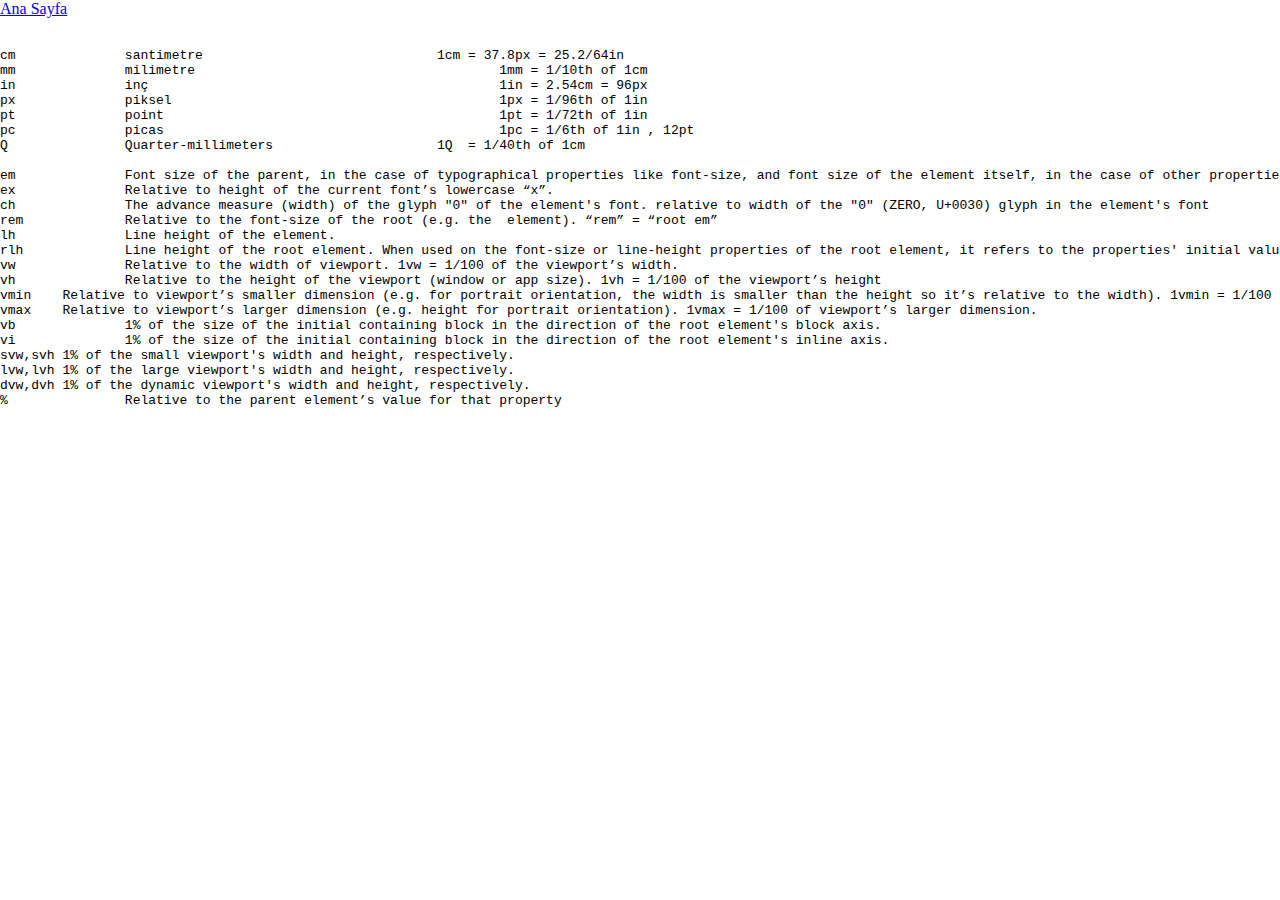
==== css_units.html @ 98f38f67 "first commit" ====
<!DOCTYPE html>
<html lang="en">
<head>
    <meta charset="UTF-8">
    <meta http-equiv="X-UA-Compatible" content="IE=edge">
    <meta name="viewport" content="width=device-width, initial-scale=1.0">
    <title>Css Ölçüler</title>
    <link rel="stylesheet" href="css/style.css">
</head>
<body>
    <u>
        <li><a href="css_units.html">Ana Sayfa</a></li>
    </u>

    <pre>


cm		santimetre  				1cm = 37.8px = 25.2/64in
mm		milimetre					1mm = 1/10th of 1cm
in		inç 						1in = 2.54cm = 96px
px		piksel						1px = 1/96th of 1in
pt		point						1pt = 1/72th of 1in
pc		picas						1pc = 1/6th of 1in , 12pt
Q		Quarter-millimeters			1Q  = 1/40th of 1cm

em		Font size of the parent, in the case of typographical properties like font-size, and font size of the element itself, in the case of other properties like width.
ex		Relative to height of the current font’s lowercase “x”.
ch		The advance measure (width) of the glyph "0" of the element's font. relative to width of the "0" (ZERO, U+0030) glyph in the element's font
rem		Relative to the font-size of the root (e.g. the <html> element). “rem” = “root em”
lh		Line height of the element.
rlh		Line height of the root element. When used on the font-size or line-height properties of the root element, it refers to the properties' initial value.
vw	  	Relative to the width of viewport. 1vw = 1/100 of the viewport’s width.
vh	  	Relative to the height of the viewport (window or app size). 1vh = 1/100 of the viewport’s height
vmin  	Relative to viewport’s smaller dimension (e.g. for portrait orientation, the width is smaller than the height so it’s relative to the width). 1vmin = 1/100 of viewport’s smaller dimension.
vmax  	Relative to viewport’s larger dimension (e.g. height for portrait orientation). 1vmax = 1/100 of viewport’s larger dimension.
vb		1% of the size of the initial containing block in the direction of the root element's block axis.
vi		1% of the size of the initial containing block in the direction of the root element's inline axis.
svw,svh	1% of the small viewport's width and height, respectively.
lvw,lvh	1% of the large viewport's width and height, respectively.
dvw,dvh	1% of the dynamic viewport's width and height, respectively.
%		Relative to the parent element’s value for that property



    </pre>
</body>
</html>
---- css/style.css ----
* {
  margin: 0;
  padding: 0;
  -webkit-box-sizing: border-box;
          box-sizing: border-box;
}
/*# sourceMappingURL=style.css.map */
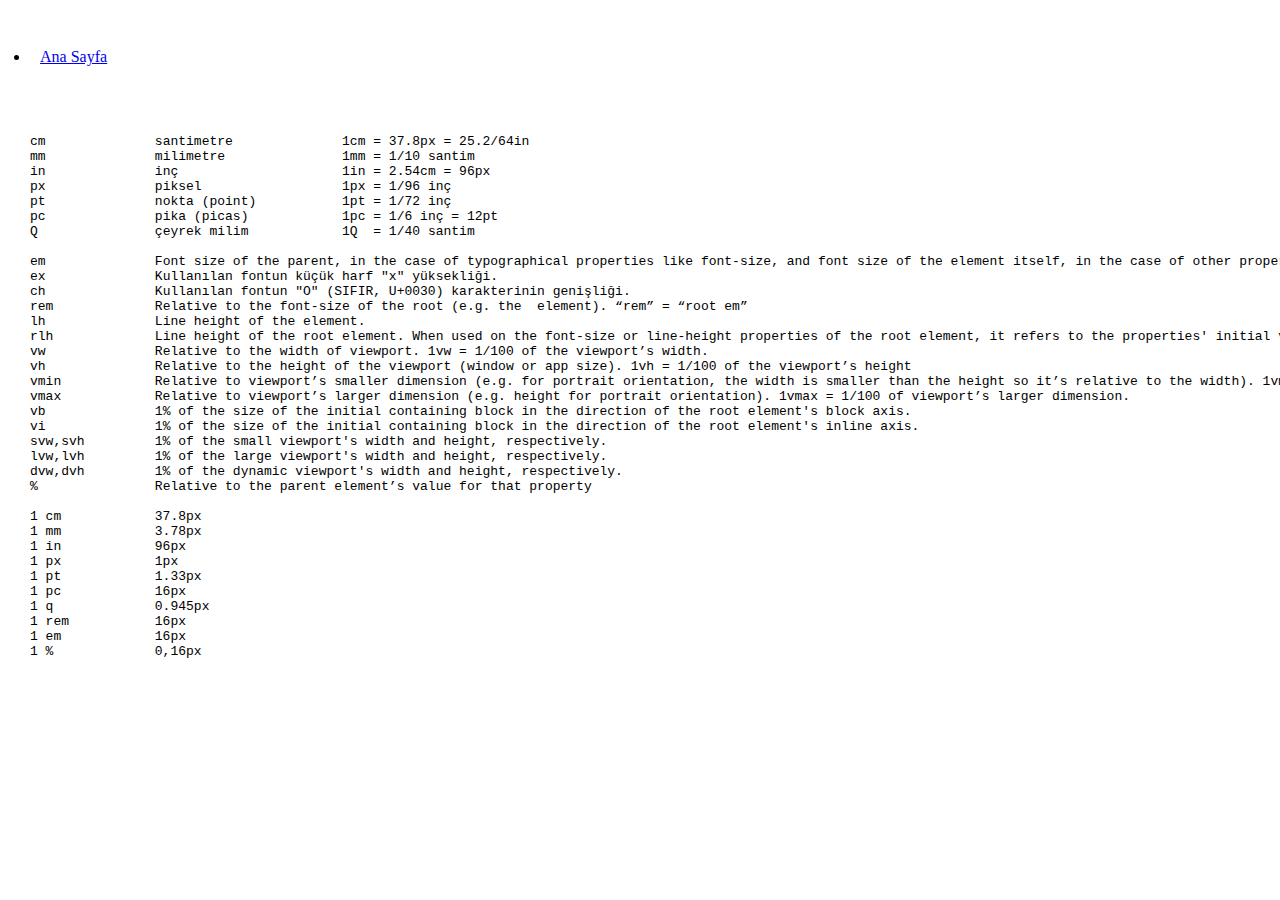
==== commit db7a236c: "css ölçülere giriş" ====
--- a/css_units.html
+++ b/css_units.html
@@ -9,36 +9,47 @@
 </head>
 <body>
     <u>
-        <li><a href="css_units.html">Ana Sayfa</a></li>
+        <li><a href="/">Ana Sayfa</a></li>
     </u>
 
     <pre>
 
 
-cm		santimetre  				1cm = 37.8px = 25.2/64in
-mm		milimetre					1mm = 1/10th of 1cm
-in		inç 						1in = 2.54cm = 96px
-px		piksel						1px = 1/96th of 1in
-pt		point						1pt = 1/72th of 1in
-pc		picas						1pc = 1/6th of 1in , 12pt
-Q		Quarter-millimeters			1Q  = 1/40th of 1cm
+cm		santimetre  		1cm = 37.8px = 25.2/64in
+mm		milimetre		1mm = 1/10 santim
+in		inç 			1in = 2.54cm = 96px
+px		piksel			1px = 1/96 inç
+pt		nokta (point)		1pt = 1/72 inç
+pc		pika (picas)		1pc = 1/6 inç = 12pt
+Q		çeyrek milim		1Q  = 1/40 santim
 
 em		Font size of the parent, in the case of typographical properties like font-size, and font size of the element itself, in the case of other properties like width.
-ex		Relative to height of the current font’s lowercase “x”.
-ch		The advance measure (width) of the glyph "0" of the element's font. relative to width of the "0" (ZERO, U+0030) glyph in the element's font
+ex		Kullanılan fontun küçük harf "x" yüksekliği.
+ch		Kullanılan fontun "O" (SIFIR, U+0030) karakterinin genişliği.
 rem		Relative to the font-size of the root (e.g. the <html> element). “rem” = “root em”
 lh		Line height of the element.
 rlh		Line height of the root element. When used on the font-size or line-height properties of the root element, it refers to the properties' initial value.
 vw	  	Relative to the width of viewport. 1vw = 1/100 of the viewport’s width.
 vh	  	Relative to the height of the viewport (window or app size). 1vh = 1/100 of the viewport’s height
-vmin  	Relative to viewport’s smaller dimension (e.g. for portrait orientation, the width is smaller than the height so it’s relative to the width). 1vmin = 1/100 of viewport’s smaller dimension.
-vmax  	Relative to viewport’s larger dimension (e.g. height for portrait orientation). 1vmax = 1/100 of viewport’s larger dimension.
+vmin            Relative to viewport’s smaller dimension (e.g. for portrait orientation, the width is smaller than the height so it’s relative to the width). 1vmin = 1/100 of viewport’s smaller dimension.
+vmax            Relative to viewport’s larger dimension (e.g. height for portrait orientation). 1vmax = 1/100 of viewport’s larger dimension.
 vb		1% of the size of the initial containing block in the direction of the root element's block axis.
 vi		1% of the size of the initial containing block in the direction of the root element's inline axis.
-svw,svh	1% of the small viewport's width and height, respectively.
-lvw,lvh	1% of the large viewport's width and height, respectively.
-dvw,dvh	1% of the dynamic viewport's width and height, respectively.
+svw,svh         1% of the small viewport's width and height, respectively.
+lvw,lvh         1% of the large viewport's width and height, respectively.
+dvw,dvh         1% of the dynamic viewport's width and height, respectively.
 %		Relative to the parent element’s value for that property
+
+1 cm            37.8px
+1 mm            3.78px
+1 in            96px
+1 px            1px
+1 pt            1.33px
+1 pc            16px
+1 q             0.945px
+1 rem           16px
+1 em            16px
+1 %             0,16px
 
 
 
--- a/css/style.css
+++ b/css/style.css
@@ -1,5 +1,5 @@
 * {
-  margin: 0;
+  margin: 10px;
   padding: 0;
   -webkit-box-sizing: border-box;
           box-sizing: border-box;
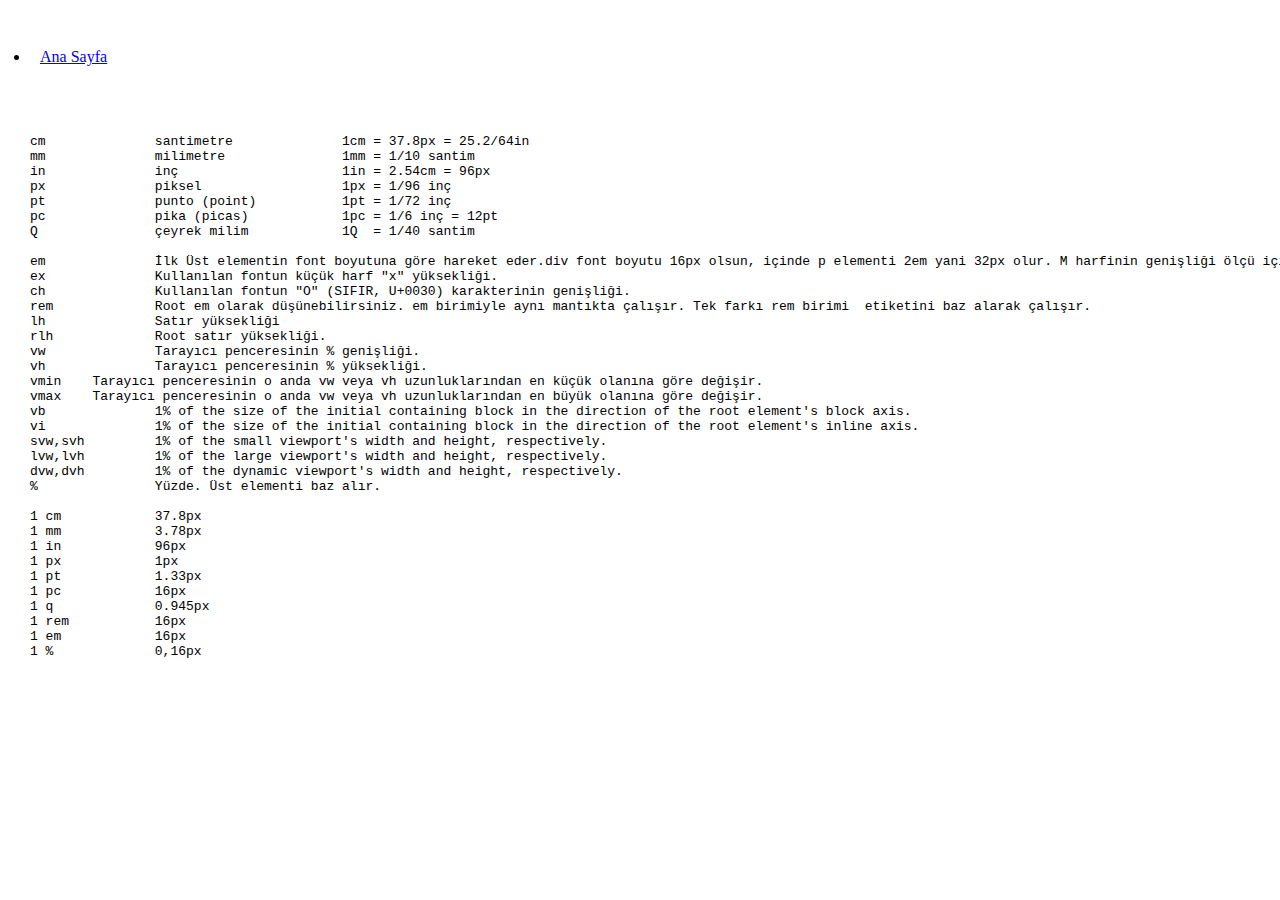
==== commit afa04d2a: "türkçeleştir" ====
--- a/css_units.html
+++ b/css_units.html
@@ -19,26 +19,26 @@
 mm		milimetre		1mm = 1/10 santim
 in		inç 			1in = 2.54cm = 96px
 px		piksel			1px = 1/96 inç
-pt		nokta (point)		1pt = 1/72 inç
+pt		punto (point)		1pt = 1/72 inç
 pc		pika (picas)		1pc = 1/6 inç = 12pt
 Q		çeyrek milim		1Q  = 1/40 santim
 
-em		Font size of the parent, in the case of typographical properties like font-size, and font size of the element itself, in the case of other properties like width.
+em		İlk Üst elementin font boyutuna göre hareket eder.div font boyutu 16px olsun, içinde p elementi 2em yani 32px olur. M harfinin genişliği ölçü için referans olarak alınır. 
 ex		Kullanılan fontun küçük harf "x" yüksekliği.
 ch		Kullanılan fontun "O" (SIFIR, U+0030) karakterinin genişliği.
-rem		Relative to the font-size of the root (e.g. the <html> element). “rem” = “root em”
-lh		Line height of the element.
-rlh		Line height of the root element. When used on the font-size or line-height properties of the root element, it refers to the properties' initial value.
-vw	  	Relative to the width of viewport. 1vw = 1/100 of the viewport’s width.
-vh	  	Relative to the height of the viewport (window or app size). 1vh = 1/100 of the viewport’s height
-vmin            Relative to viewport’s smaller dimension (e.g. for portrait orientation, the width is smaller than the height so it’s relative to the width). 1vmin = 1/100 of viewport’s smaller dimension.
-vmax            Relative to viewport’s larger dimension (e.g. height for portrait orientation). 1vmax = 1/100 of viewport’s larger dimension.
+rem		Root em olarak düşünebilirsiniz. em birimiyle aynı mantıkta çalışır. Tek farkı rem birimi <html> etiketini baz alarak çalışır.
+lh		Satır yüksekliği
+rlh		Root satır yüksekliği.
+vw	  	Tarayıcı penceresinin % genişliği. 
+vh	  	Tarayıcı penceresinin % yüksekliği.
+vmin    Tarayıcı penceresinin o anda vw veya vh uzunluklarından en küçük olanına göre değişir.
+vmax    Tarayıcı penceresinin o anda vw veya vh uzunluklarından en büyük olanına göre değişir.
 vb		1% of the size of the initial containing block in the direction of the root element's block axis.
 vi		1% of the size of the initial containing block in the direction of the root element's inline axis.
 svw,svh         1% of the small viewport's width and height, respectively.
 lvw,lvh         1% of the large viewport's width and height, respectively.
 dvw,dvh         1% of the dynamic viewport's width and height, respectively.
-%		Relative to the parent element’s value for that property
+%		Yüzde. Üst elementi baz alır.
 
 1 cm            37.8px
 1 mm            3.78px
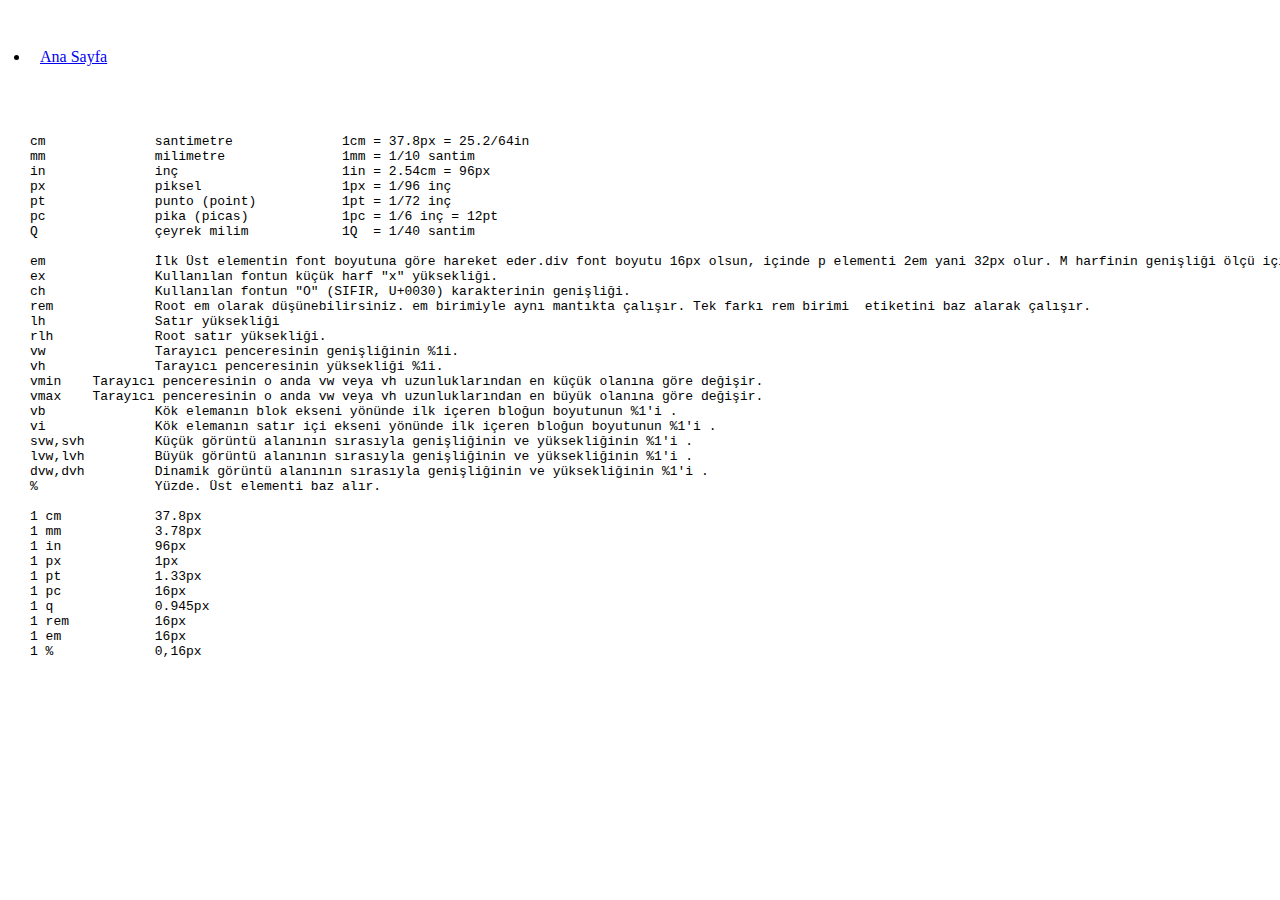
==== commit 162da564: "vb" ====
--- a/css_units.html
+++ b/css_units.html
@@ -29,15 +29,15 @@
 rem		Root em olarak düşünebilirsiniz. em birimiyle aynı mantıkta çalışır. Tek farkı rem birimi <html> etiketini baz alarak çalışır.
 lh		Satır yüksekliği
 rlh		Root satır yüksekliği.
-vw	  	Tarayıcı penceresinin % genişliği. 
-vh	  	Tarayıcı penceresinin % yüksekliği.
+vw	  	Tarayıcı penceresinin genişliğinin %1i. 
+vh	  	Tarayıcı penceresinin yüksekliği %1i.
 vmin    Tarayıcı penceresinin o anda vw veya vh uzunluklarından en küçük olanına göre değişir.
 vmax    Tarayıcı penceresinin o anda vw veya vh uzunluklarından en büyük olanına göre değişir.
-vb		1% of the size of the initial containing block in the direction of the root element's block axis.
-vi		1% of the size of the initial containing block in the direction of the root element's inline axis.
-svw,svh         1% of the small viewport's width and height, respectively.
-lvw,lvh         1% of the large viewport's width and height, respectively.
-dvw,dvh         1% of the dynamic viewport's width and height, respectively.
+vb		Kök elemanın blok ekseni yönünde ilk içeren bloğun boyutunun %1'i .
+vi		Kök elemanın satır içi ekseni yönünde ilk içeren bloğun boyutunun %1'i .
+svw,svh         Küçük görüntü alanının sırasıyla genişliğinin ve yüksekliğinin %1'i .
+lvw,lvh         Büyük görüntü alanının sırasıyla genişliğinin ve yüksekliğinin %1'i .
+dvw,dvh         Dinamik görüntü alanının sırasıyla genişliğinin ve yüksekliğinin %1'i .
 %		Yüzde. Üst elementi baz alır.
 
 1 cm            37.8px
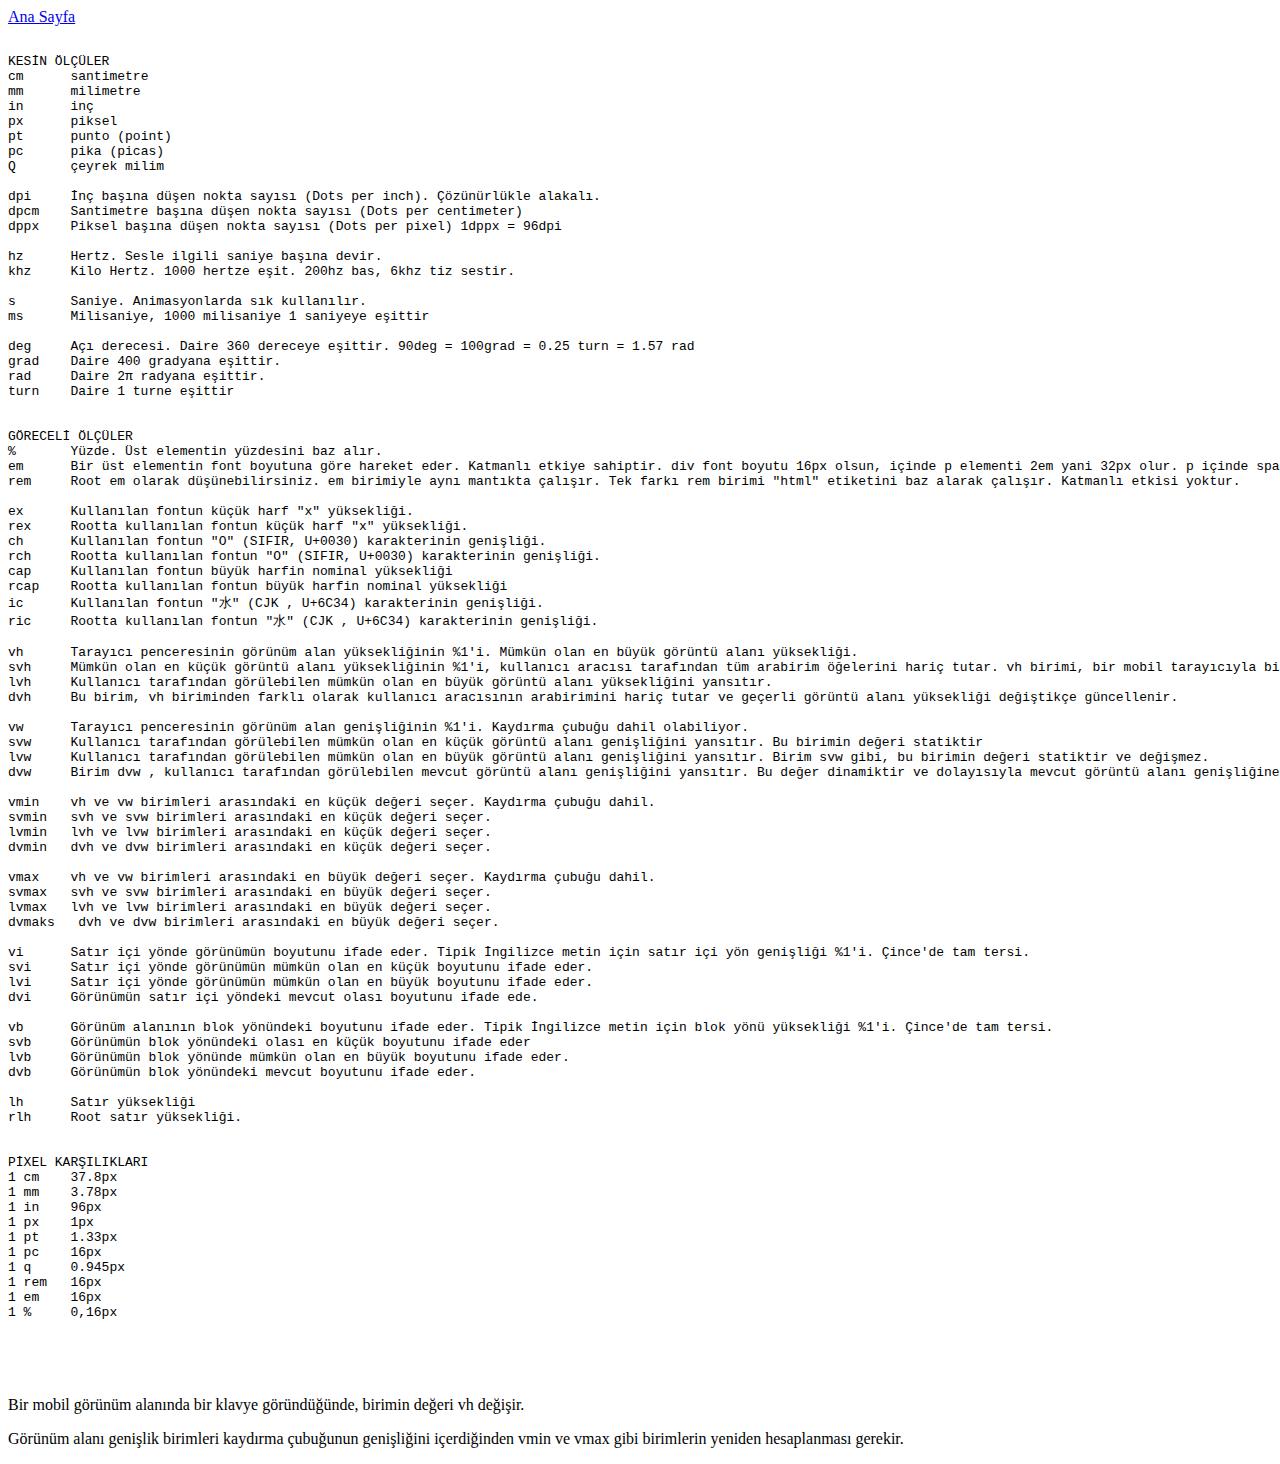
==== commit d0e3e32a: "ölçüler devam" ====
--- a/css_units.html
+++ b/css_units.html
@@ -1,58 +1,113 @@
 <!DOCTYPE html>
 <html lang="en">
-<head>
-    <meta charset="UTF-8">
-    <meta http-equiv="X-UA-Compatible" content="IE=edge">
-    <meta name="viewport" content="width=device-width, initial-scale=1.0">
+  <head>
+    <meta charset="UTF-8" />
+    <meta http-equiv="X-UA-Compatible" content="IE=edge" />
+    <meta name="viewport" content="width=device-width, initial-scale=1.0" />
     <title>Css Ölçüler</title>
-    <link rel="stylesheet" href="css/style.css">
-</head>
-<body>
-    <u>
-        <li><a href="/">Ana Sayfa</a></li>
-    </u>
-
+    <link rel="stylesheet" href="css/style.css" />
+  </head>
+  <body>
+    <nav>
+      <u>
+        <li>
+          <a href="/">Ana Sayfa</a>
+        </li>
+      </u>
+    </nav>
     <pre>
 
+KESİN ÖLÇÜLER
+cm	santimetre  		
+mm	milimetre		
+in	inç 			
+px	piksel			
+pt	punto (point)		
+pc	pika (picas)		
+Q	çeyrek milim		
 
-cm		santimetre  		1cm = 37.8px = 25.2/64in
-mm		milimetre		1mm = 1/10 santim
-in		inç 			1in = 2.54cm = 96px
-px		piksel			1px = 1/96 inç
-pt		punto (point)		1pt = 1/72 inç
-pc		pika (picas)		1pc = 1/6 inç = 12pt
-Q		çeyrek milim		1Q  = 1/40 santim
+dpi     İnç başına düşen nokta sayısı (Dots per inch). Çözünürlükle alakalı.
+dpcm    Santimetre başına düşen nokta sayısı (Dots per centimeter)
+dppx    Piksel başına düşen nokta sayısı (Dots per pixel) 1dppx = 96dpi
 
-em		İlk Üst elementin font boyutuna göre hareket eder.div font boyutu 16px olsun, içinde p elementi 2em yani 32px olur. M harfinin genişliği ölçü için referans olarak alınır. 
-ex		Kullanılan fontun küçük harf "x" yüksekliği.
-ch		Kullanılan fontun "O" (SIFIR, U+0030) karakterinin genişliği.
-rem		Root em olarak düşünebilirsiniz. em birimiyle aynı mantıkta çalışır. Tek farkı rem birimi <html> etiketini baz alarak çalışır.
-lh		Satır yüksekliği
-rlh		Root satır yüksekliği.
-vw	  	Tarayıcı penceresinin genişliğinin %1i. 
-vh	  	Tarayıcı penceresinin yüksekliği %1i.
-vmin    Tarayıcı penceresinin o anda vw veya vh uzunluklarından en küçük olanına göre değişir.
-vmax    Tarayıcı penceresinin o anda vw veya vh uzunluklarından en büyük olanına göre değişir.
-vb		Kök elemanın blok ekseni yönünde ilk içeren bloğun boyutunun %1'i .
-vi		Kök elemanın satır içi ekseni yönünde ilk içeren bloğun boyutunun %1'i .
-svw,svh         Küçük görüntü alanının sırasıyla genişliğinin ve yüksekliğinin %1'i .
-lvw,lvh         Büyük görüntü alanının sırasıyla genişliğinin ve yüksekliğinin %1'i .
-dvw,dvh         Dinamik görüntü alanının sırasıyla genişliğinin ve yüksekliğinin %1'i .
-%		Yüzde. Üst elementi baz alır.
+hz      Hertz. Sesle ilgili saniye başına devir.
+khz     Kilo Hertz. 1000 hertze eşit. 200hz bas, 6khz tiz sestir.
 
-1 cm            37.8px
-1 mm            3.78px
-1 in            96px
-1 px            1px
-1 pt            1.33px
-1 pc            16px
-1 q             0.945px
-1 rem           16px
-1 em            16px
-1 %             0,16px
+s       Saniye. Animasyonlarda sık kullanılır.
+ms      Milisaniye, 1000 milisaniye 1 saniyeye eşittir
+
+deg     Açı derecesi. Daire 360 dereceye eşittir. 90deg = 100grad = 0.25 turn = 1.57 rad
+grad    Daire 400 gradyana eşittir.
+rad     Daire 2π radyana eşittir.
+turn    Daire 1 turne eşittir
+
+
+GÖRECELİ ÖLÇÜLER
+%       Yüzde. Üst elementin yüzdesini baz alır.
+em	Bir üst elementin font boyutuna göre hareket eder. Katmanlı etkiye sahiptir. div font boyutu 16px olsun, içinde p elementi 2em yani 32px olur. p içinde span 2em ise 64px olur. 
+rem	Root em olarak düşünebilirsiniz. em birimiyle aynı mantıkta çalışır. Tek farkı rem birimi "html" etiketini baz alarak çalışır. Katmanlı etkisi yoktur.
+
+ex	Kullanılan fontun küçük harf "x" yüksekliği.
+rex	Rootta kullanılan fontun küçük harf "x" yüksekliği.
+ch	Kullanılan fontun "O" (SIFIR, U+0030) karakterinin genişliği.
+rch	Rootta kullanılan fontun "O" (SIFIR, U+0030) karakterinin genişliği.
+cap     Kullanılan fontun büyük harfin nominal yüksekliği
+rcap    Rootta kullanılan fontun büyük harfin nominal yüksekliği
+ic	Kullanılan fontun "水" (CJK , U+6C34) karakterinin genişliği.
+ric	Rootta kullanılan fontun "水" (CJK , U+6C34) karakterinin genişliği.
+
+vh      Tarayıcı penceresinin görünüm alan yüksekliğinin %1'i. Mümkün olan en büyük görüntü alanı yüksekliği. 
+svh     Mümkün olan en küçük görüntü alanı yüksekliğinin %1'i, kullanıcı aracısı tarafından tüm arabirim öğelerini hariç tutar. vh birimi, bir mobil tarayıcıyla birlikte gelen adres çubuğunu içerir. 
+lvh     Kullanıcı tarafından görülebilen mümkün olan en büyük görüntü alanı yüksekliğini yansıtır. 
+dvh     Bu birim, vh biriminden farklı olarak kullanıcı aracısının arabirimini hariç tutar ve geçerli görüntü alanı yüksekliği değiştikçe güncellenir.
+
+vw      Tarayıcı penceresinin görünüm alan genişliğinin %1'i. Kaydırma çubuğu dahil olabiliyor. 
+svw     Kullanıcı tarafından görülebilen mümkün olan en küçük görüntü alanı genişliğini yansıtır. Bu birimin değeri statiktir 
+lvw     Kullanıcı tarafından görülebilen mümkün olan en büyük görüntü alanı genişliğini yansıtır. Birim svw gibi, bu birimin değeri statiktir ve değişmez.
+dvw     Birim dvw , kullanıcı tarafından görülebilen mevcut görüntü alanı genişliğini yansıtır. Bu değer dinamiktir ve dolayısıyla mevcut görüntü alanı genişliğine göre değişecektir.
+
+vmin    vh ve vw birimleri arasındaki en küçük değeri seçer. Kaydırma çubuğu dahil.
+svmin   svh ve svw birimleri arasındaki en küçük değeri seçer.
+lvmin   lvh ve lvw birimleri arasındaki en küçük değeri seçer.
+dvmin   dvh ve dvw birimleri arasındaki en küçük değeri seçer.
+
+vmax    vh ve vw birimleri arasındaki en büyük değeri seçer. Kaydırma çubuğu dahil.
+svmax   svh ve svw birimleri arasındaki en büyük değeri seçer.
+lvmax   lvh ve lvw birimleri arasındaki en büyük değeri seçer.
+dvmaks   dvh ve dvw birimleri arasındaki en büyük değeri seçer.
+
+vi      Satır içi yönde görünümün boyutunu ifade eder. Tipik İngilizce metin için satır içi yön genişliği %1'i. Çince'de tam tersi. 
+svi     Satır içi yönde görünümün mümkün olan en küçük boyutunu ifade eder.
+lvi     Satır içi yönde görünümün mümkün olan en büyük boyutunu ifade eder.
+dvi     Görünümün satır içi yöndeki mevcut olası boyutunu ifade ede.
+
+vb      Görünüm alanının blok yönündeki boyutunu ifade eder. Tipik İngilizce metin için blok yönü yüksekliği %1'i. Çince'de tam tersi. 
+svb     Görünümün blok yönündeki olası en küçük boyutunu ifade eder
+lvb     Görünümün blok yönünde mümkün olan en büyük boyutunu ifade eder.
+dvb     Görünümün blok yönündeki mevcut boyutunu ifade eder.
+
+lh      Satır yüksekliği
+rlh     Root satır yüksekliği.
+
+
+PİXEL KARŞILIKLARI
+1 cm    37.8px
+1 mm    3.78px
+1 in    96px
+1 px    1px
+1 pt    1.33px
+1 pc    16px
+1 q     0.945px
+1 rem   16px
+1 em    16px
+1 %     0,16px
 
 
 
     </pre>
-</body>
-</html>+
+
+    <p> Bir mobil görünüm alanında bir klavye göründüğünde, birimin değeri vh değişir.</p>
+    <p> Görünüm alanı genişlik birimleri kaydırma çubuğunun genişliğini içerdiğinden vmin ve vmax gibi birimlerin yeniden hesaplanması gerekir.</p>
+  </body>
+</html>
--- a/css/style.css
+++ b/css/style.css
@@ -1,7 +1,9 @@
 * {
-  margin: 10px;
-  padding: 0;
   -webkit-box-sizing: border-box;
           box-sizing: border-box;
 }
+
+ol, ul {
+  list-style: none;
+}
 /*# sourceMappingURL=style.css.map */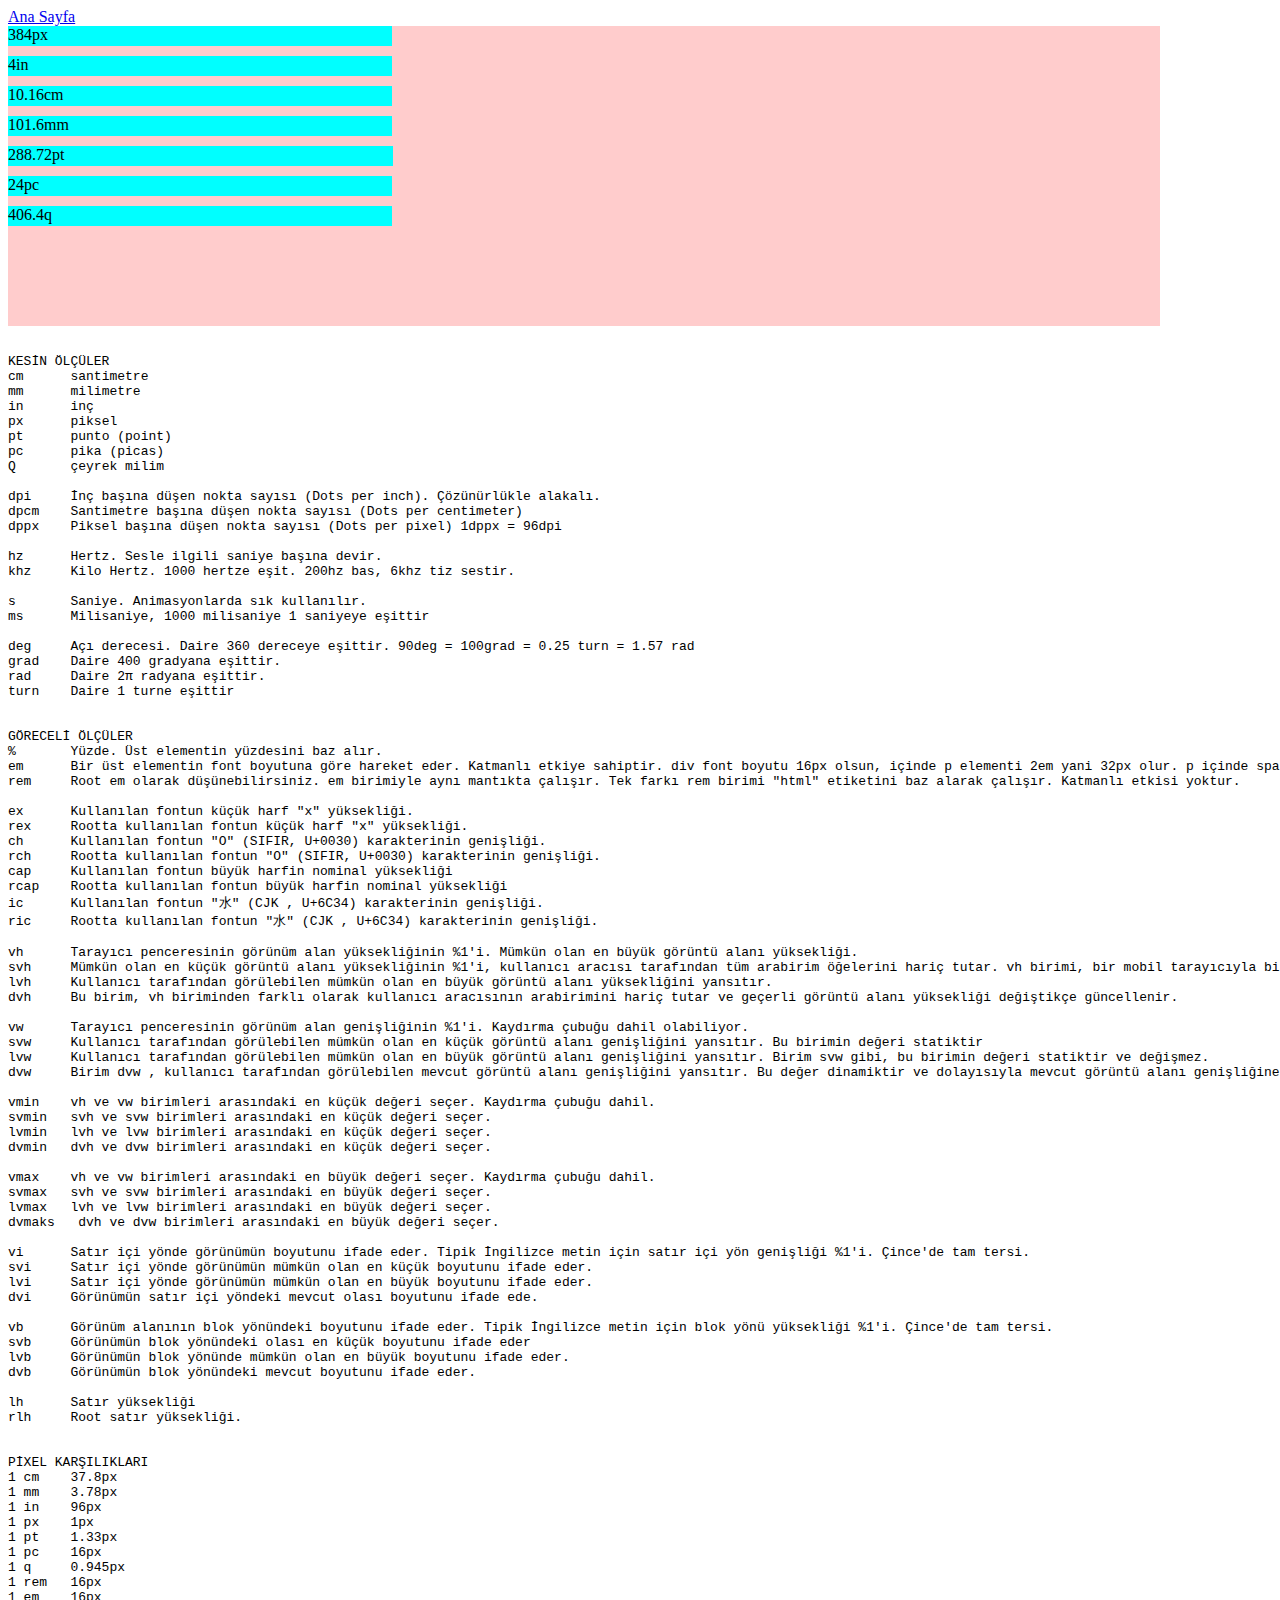
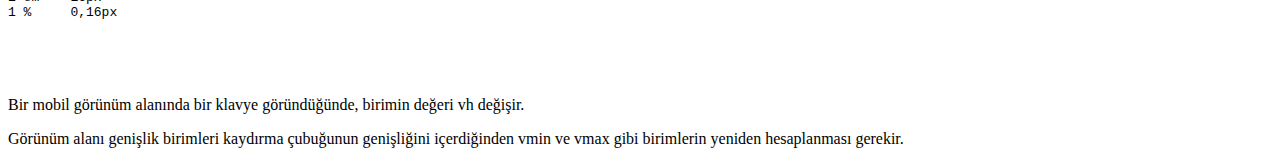
==== commit d9255116: "tests" ====
--- a/css_units.html
+++ b/css_units.html
@@ -7,6 +7,40 @@
     <title>Css Ölçüler</title>
     <link rel="stylesheet" href="css/style.css" />
   </head>
+  <style>
+    .container{
+      width: 90vw;
+      height: 300px;
+      background:#fcc;
+    }
+    .container div{
+      height: 20px;
+      background-color: aqua;
+      margin-bottom: 10px;
+    }
+
+   .cm{ 
+      width: 10.16cm;   
+    }
+    .mm{ 
+      width: 101.6mm;   
+    }
+    .px{ 
+      width: 384px;   
+    }
+    .in{ 
+      width: 4in;   
+    }
+    .pt{ 
+      width: 288.72pt;   
+    }
+    .pc{ 
+      width: 24pc;   
+    }
+    .q{ 
+      width: 406.4q;   
+    }
+  </style>
   <body>
     <nav>
       <u>
@@ -15,6 +49,18 @@
         </li>
       </u>
     </nav>
+
+<div class="container">
+    <div class="px">384px</div>
+    <div class="in">4in</div>
+    <div class="cm">10.16cm</div>
+    <div class="mm">101.6mm</div>
+    <div class="pt">288.72pt</div>
+    <div class="pc">24pc</div>
+    <div class="q">406.4q</div>
+
+</div>
+
     <pre>
 
 KESİN ÖLÇÜLER
